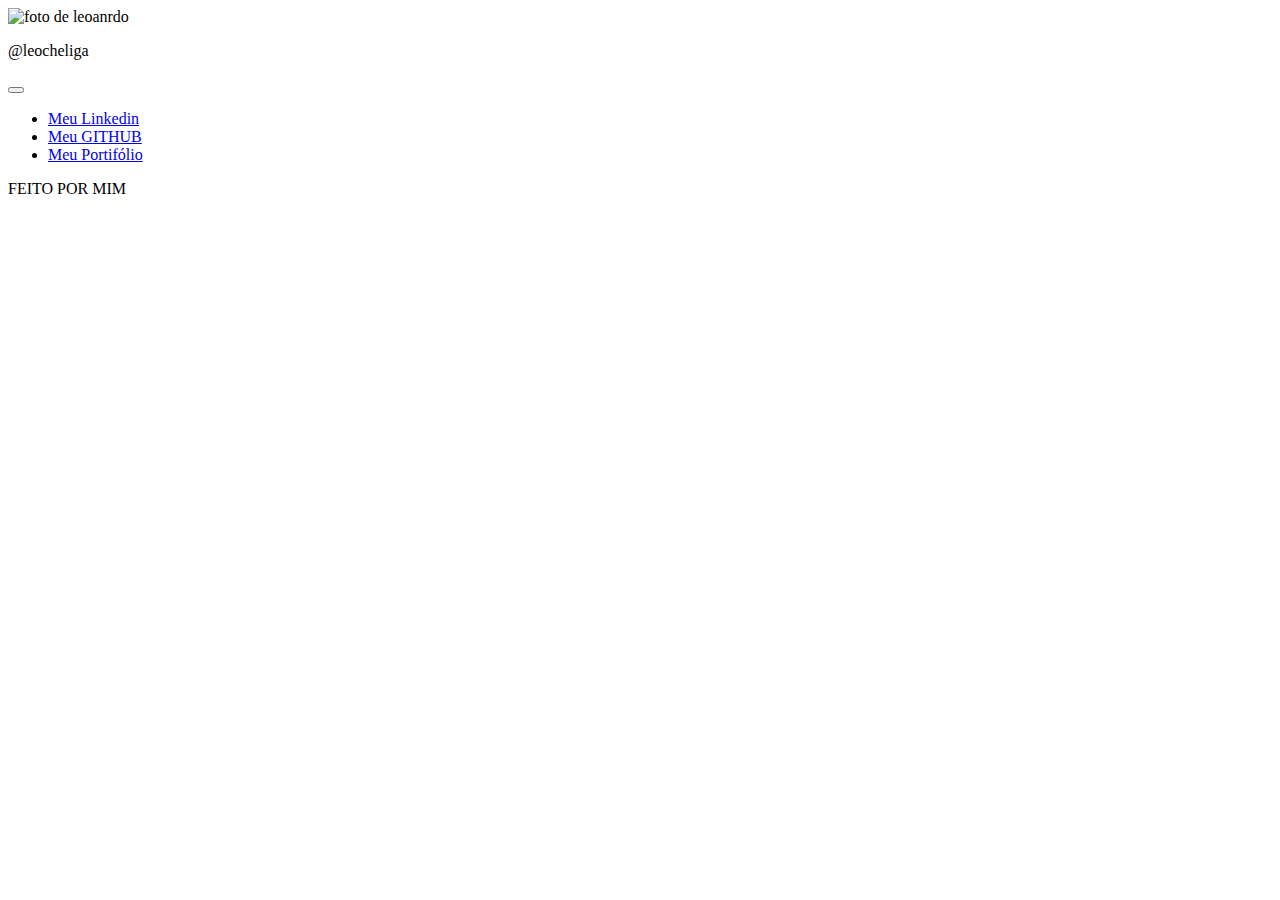
==== index.html @ d086624b "att-name" ====
<!DOCTYPE html>
<html lang="pt-br" class="">
  <head>
    <link rel="preconnect" href="https://fonts.googleapis.com" />
    <link rel="preconnect" href="https://fonts.gstatic.com" crossorigin />
    <link
      href="https://fonts.googleapis.com/css2?family=Inter&display=swap"
      rel="stylesheet"
    />

    <meta charset="UTF-8" />
    <meta name="viewport" content="width=device-width, initial-scale=1.0" />
    <title>MyLinks</title>
    <link rel="stylesheet" href="style-p.css" />
  </head>
  <body>
    <div id="container">
      <div id="profile">
        <img src="img/myprofile.png" alt="foto de leoanrdo " />
        <p>@leocheliga</p>
      </div>

      <div id="switch" onclick="ToggleMode()">
        <button></button>
        <span></span>
      </div>

      <ul>
        <li>
          <a
            href="https://www.linkedin.com/in/leonardo-cheliga-dias-7b3050187/"
            target="_blank"
            >Meu Linkedin
          </a>
        </li>
        <li>
          <a href="https://github.com/Chelivilde" target="_blank">Meu GITHUB</a>
        </li>

        <li>
          <a href="#" target="_blank">Meu Portifólio</a>
        </li>
        <div id="social">
          <a href="https://www.instagram.com/leocheliga/" target="_blank">
            <ion-icon name="logo-instagram"></ion-icon>
          </a>
          <a
            href="https://www.linkedin.com/in/leonardo-cheliga-dias-7b3050187/"
            target="_blank"
          >
            <ion-icon name="logo-linkedin"></ion-icon>
          </a>
          <a href="https://github.com/Chelivilde" target="_blank">
            <ion-icon name="logo-github"></ion-icon>
          </a>
        </div>
      </ul>
      <footer>FEITO POR MIM</footer>
    </div>
    <script
      type="module"
      src="https://unpkg.com/ionicons@7.1.0/dist/ionicons/ionicons.esm.js"
    ></script>
    <script
      nomodule
      src="https://unpkg.com/ionicons@7.1.0/dist/ionicons/ionicons.js"
    ></script>
    <script src="./script.js"></script>
  </body>
</html>
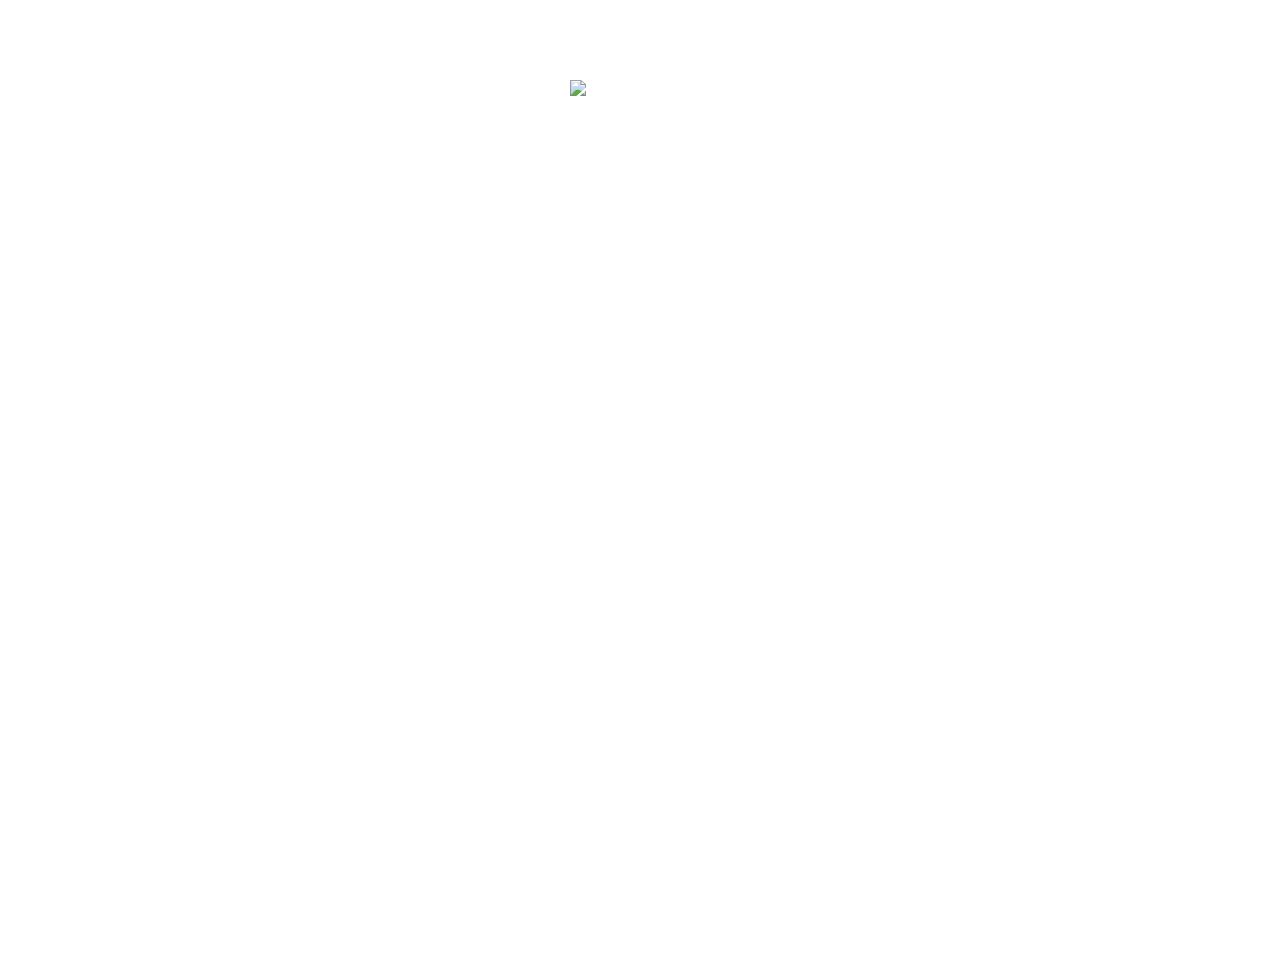
==== commit b9b525d1: "atualizar-css" ====
--- a/index.html
+++ b/index.html
@@ -11,7 +11,7 @@
     <meta charset="UTF-8" />
     <meta name="viewport" content="width=device-width, initial-scale=1.0" />
     <title>MyLinks</title>
-    <link rel="stylesheet" href="style-p.css" />
+    <link rel="stylesheet" href="style.css" />
   </head>
   <body>
     <div id="container">
--- a/style.css
+++ b/style.css
@@ -0,0 +1,184 @@
+* {
+  margin: 0;
+  padding: 0;
+}
+
+:root {
+  --text-color: white;
+  --bg-url: url(./img/bg-desktop.jpg);
+  --stroke-color: rgba(255, 255, 255, 0.5);
+  --surface-color: rgba(255, 255, 255, 0.1);
+  --surface-color-houver: rgba(0, 0, 0, 0.02);
+  --hight-light-color: rgba(255, 255, 255, 0.2);
+  --switch-bg-url: url(./img/moon-stars.svg);
+}
+
+.light {
+  --text-color: black;
+  --bg-url: url(img/bg-desktop-light.jpg);
+  --stroke-color: rgba(0, 0, 0, 0.5);
+  --surface-color: rgba(0, 0, 0, 0.5);
+  --surface-color-houver: rgba(255, 255, 255, 0.5);
+  --hight-light-color: rgba(0, 0, 0, 0.1);
+  --switch-bg-url: url(./img/sun.svg);
+}
+
+body {
+  background: var(--bg-url) no-repeat center;
+  background-size: cover;
+  height: 100vh;
+}
+
+body * {
+  font-family: "Inter", sans-serif;
+  color: var(--text-color);
+}
+
+#container {
+  width: 100%;
+  max-width: 588px;
+  width: 360px;
+  margin: 56px auto 0px;
+  padding: 0 24px;
+}
+
+/* profile */
+#profile {
+  text-align: center;
+  padding: 24px;
+}
+
+#profile img {
+  width: 88px;
+}
+
+#profile p {
+  font-weight: 500;
+  line-height: 24px;
+  margin-top: 8px;
+}
+
+#switch {
+  position: relative;
+  width: 64px;
+
+  margin: 4px auto;
+}
+
+#switch button {
+  width: 32px;
+  height: 32px;
+  background: white var(--switch-bg-url) no-repeat center;
+  border: 0;
+  border-radius: 50%;
+
+  position: absolute;
+  top: -8%;
+  left: 0;
+  z-index: 1;
+  transform: translate(3%);
+
+  animation: slide-out 0.4s forwards;
+}
+
+.light #switch button {
+  animation: slide-in 0.4s forwards;
+}
+
+#switch span {
+  display: block;
+  width: 64px;
+  height: 24px;
+  background: var(--surface-color);
+  border: 1px solid var(--stroke-color);
+  backdrop-filter: blur(4px);
+  -webkit-backdrop-filter: blur(4px);
+  border-radius: 9999px;
+}
+
+/* links */
+
+ul {
+  list-style: none;
+
+  display: flex;
+  flex-direction: column;
+  gap: 16px;
+
+  padding: 24px 0;
+}
+
+ul li a {
+  display: flex;
+  justify-content: center;
+  align-items: center;
+
+  padding: 16px 24px;
+  background-color: var(--surface-color);
+  border: 1px solid var(--stroke-color);
+  border-radius: 12px;
+  backdrop-filter: blur(4px);
+  text-decoration: none;
+  font-weight: 500;
+  transition: background 0.5s;
+}
+
+/*peseudo select */
+ul li a:hover {
+  background: var(--surface-color-houver);
+  border: var(--text-color);
+}
+
+/* social links */
+#social {
+  display: flex;
+  justify-content: center;
+
+  padding: 24px 0;
+
+  font-size: 24px;
+}
+
+#social a {
+  display: flex;
+  align-items: center;
+  justify-content: center;
+  padding: 16px;
+  transition: background 0, 2s;
+}
+
+#social a:hover {
+  background: var(--hight-light-color);
+  border-radius: 50%;
+}
+
+footer {
+  padding: 10px;
+  text-align: center;
+}
+
+@media (min-width: 700px) {
+  :root {
+    --bg-url: url(./img/bg-desktop.jpg);
+  }
+}
+.light {
+  --bg-url: url(./img/bg-desktop-light.jpg);
+}
+
+@keyframes slide-in {
+  from {
+    left: 0;
+  }
+  to {
+    left: 50%;
+  }
+}
+@keyframes slide-out {
+  from {
+    left: 50%;
+  }
+  to {
+    left: 0%;
+  }
+}
